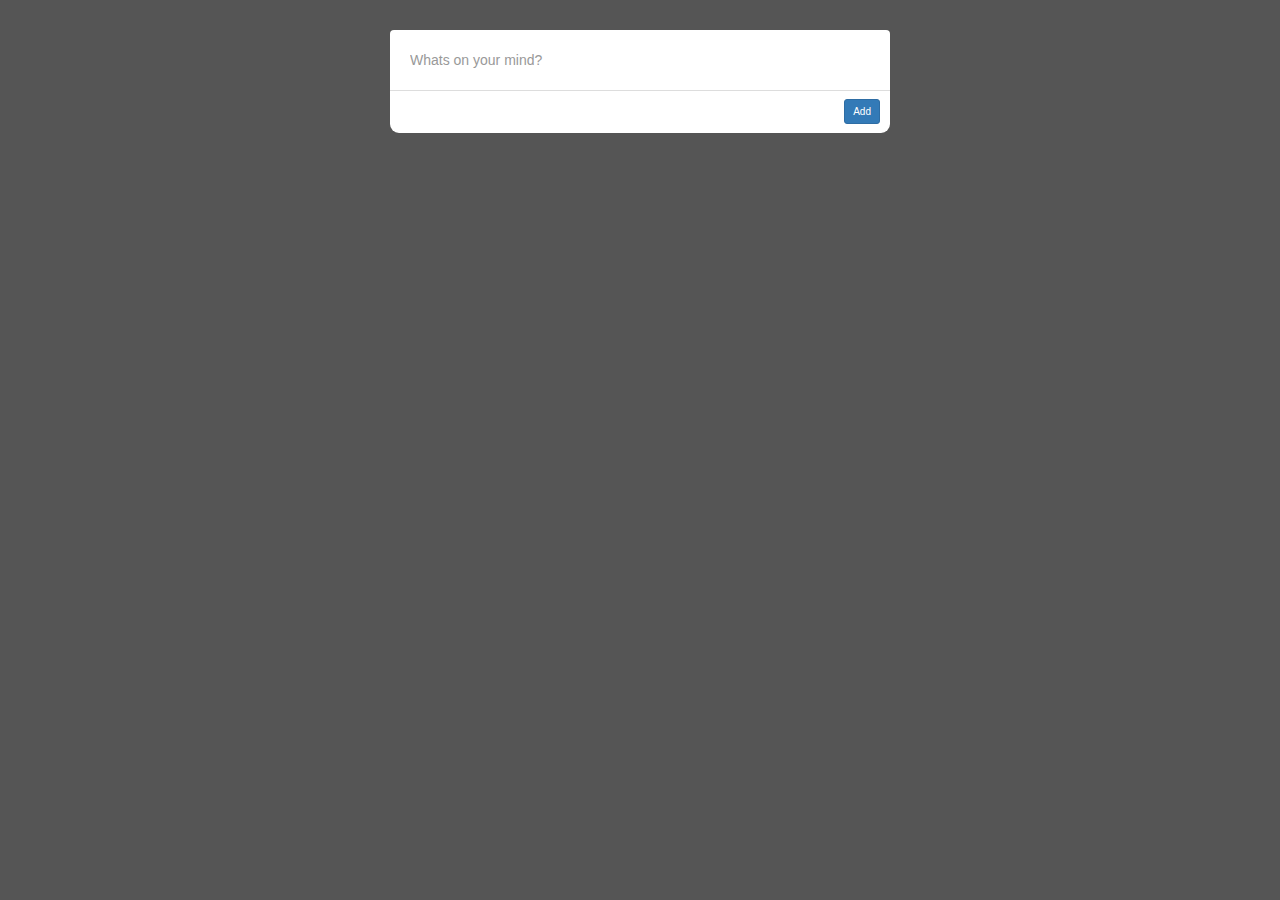
==== To-Do/index.html @ 684ff33e "Bookmarking app done" ====
<!DOCTYPE html>
<html lang="en">
<head>
    <meta charset="UTF-8">
    <meta name="viewport" content="width=device-width, initial-scale=1.0">
    <title>Document</title>
   
    <script src="main.js" defer></script>
    <link rel="stylesheet" href="https://cdn.jsdelivr.net/npm/bootstrap@3.3.7/dist/css/bootstrap.min.css">
 
    <link rel="stylesheet" href="style.css">
</head>
<body>
<div class="overlay"></div>

<div class="floater content">
    <form action="" class="bookmark-form">
    <div class="floater-top">
        <input type="text" class="form-control" placeholder="Whats on your mind?">
    </div>
    <div class="floater-bottom">
        <button type="submit" class="btn btn-primary btn-sm">Add</button>
    </div>
</form>
</div>

<div class="bookmarks-list content">
    
</div>

</body>
</html>
---- To-Do/style.css ----
body,
.jumbotron {
    padding: 30px;
}

body {
    background: #555;
}

.content {
    font-size: 19px;
    line-height: 1.5;
    max-width: 500px;
    margin: 0 auto;
    position: relative;
    border-radius: 9px;
}

.floater {
    background: #fff;
    transition: 0.3s cubic-bezier(0.175, 0.885, 0.32, 1.4) all;
    margin-bottom: 30px;
    z-index: 11;
}

.floater input[type=text] {
    padding: 30px 20px;
    border: none;
    box-shadow: none;
    font-size: 14px;
    transition: 0.3s cubic-bezier(0.175, 0.885, 0.32, 1.4) all;
}

.floater-bottom {
    padding: 6px 10px 7px;
    text-align: right;
    border-top: 1px solid #DDD;
}

.floater-bottom button {
    padding: 4px 8px;
    font-size: 10px;
}

.overlay {
    position: fixed;
    top: 0;
    left: 0;
    background: rgba(0, 0, 0, 0.80);
    width: 100%;
    height: 100%;
    opacity: 0;
    transition: 0.3s ease opacity;
    z-index: 1;
    pointer-events: none;
}

body.show-floater .floater {
    transform: scale(1.1);
}

body.show-floater .floater input[type=text] {
    padding: 50px 20px;
    font-size: 18px;
}

body.show-floater .overlay {
    opacity: 1;
    pointer-events: all;
}

.bookmarks-list {
    position: relative;
    z-index: 0;
}

.bookmark {
    display: flex;
    background: #FFF;
    position: relative;
    color: #999;
    padding: 20px;
    transition: 0.3s ease all;
    border-bottom: 1px solid #DDD;
    font-size: 16px;
}

.bookmark:hover {
    color: #1CE;
    text-decoration: none;
}

.bookmark:first-child {
    border-top-left-radius: 5px;
    border-top-right-radius: 5px;
}

.bookmark:last-child {
    border-bottom-left-radius: 5px;
    border-bottom-right-radius: 5px;
    border-bottom: 0;
}

.bookmark .img {
    background-color: #DDD;
    border-radius: 3px;
    background-image: url(https://avatars.githubusercontent.com/u/113535466?v=4);
    background-size: cover;
    width: 80px;
    height: 60px;
    margin-right: 20px;
}

.bookmark .title {
    display: flex;
    align-items: center;

}

.bookmark .glyphicon-remove {
    position: absolute;
    top: 10px;
    right: 10px;
    color: #444;
    font-size: 12px;
    transition: 0.3s ease color;
}
.bookmark .glyphicon-remove:hover {
    color: #888;
}
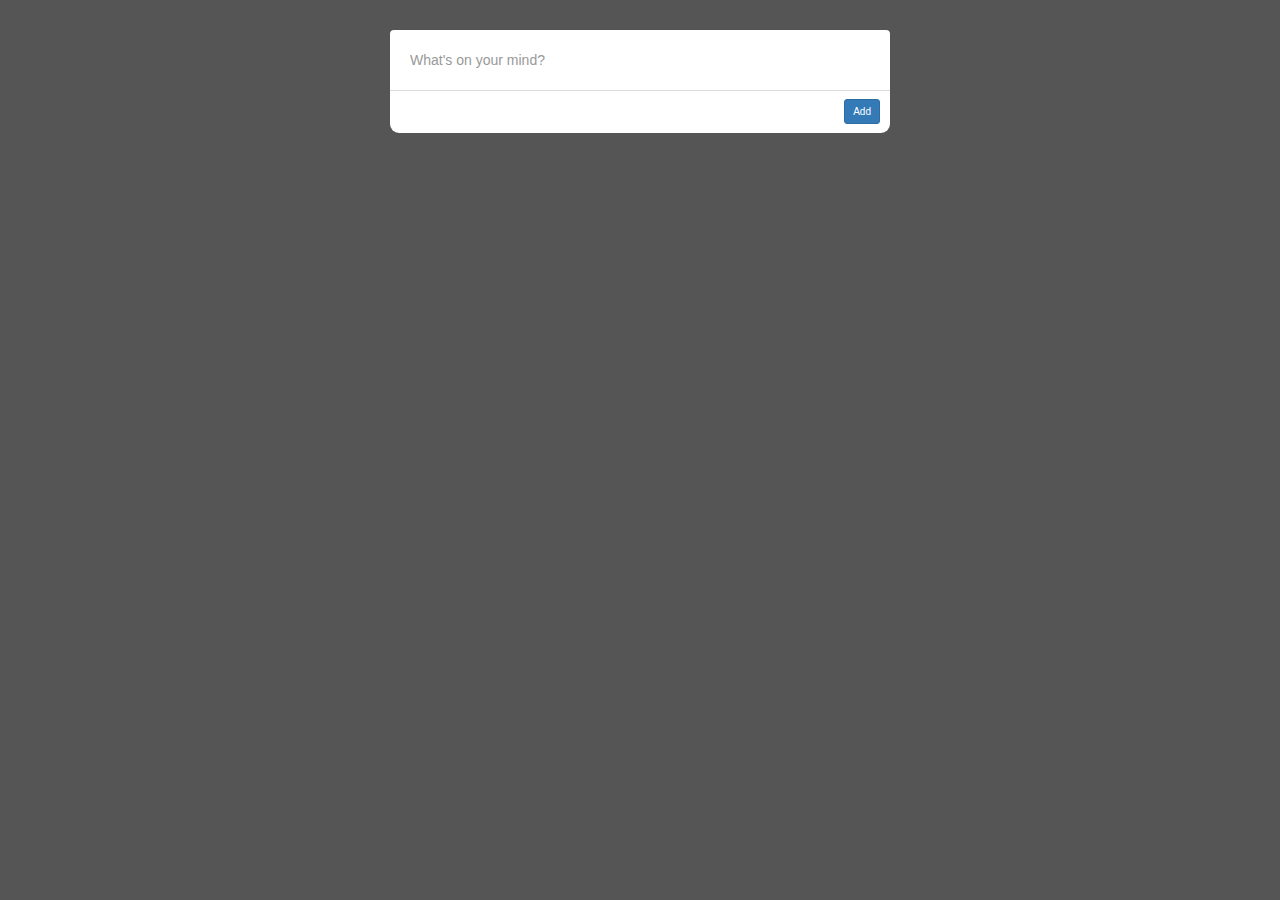
==== commit 150e55ab: "Todo List done" ====
--- a/To-Do/index.html
+++ b/To-Do/index.html
@@ -14,9 +14,9 @@
 <div class="overlay"></div>
 
 <div class="floater content">
-    <form action="" class="bookmark-form">
+    <form action="" class="todo-form">
     <div class="floater-top">
-        <input type="text" class="form-control" placeholder="Whats on your mind?">
+        <input type="text" class="form-control" placeholder="What's on your mind?">
     </div>
     <div class="floater-bottom">
         <button type="submit" class="btn btn-primary btn-sm">Add</button>
@@ -24,7 +24,7 @@
 </form>
 </div>
 
-<div class="bookmarks-list content">
+<div class="todos-list content">
     
 </div>
 
--- a/To-Do/style.css
+++ b/To-Do/style.css
@@ -74,7 +74,7 @@
     z-index: 0;
 }
 
-.bookmark {
+.todo {
     display: flex;
     background: #FFF;
     position: relative;
@@ -85,23 +85,23 @@
     font-size: 16px;
 }
 
-.bookmark:hover {
+.todo:hover {
     color: #1CE;
     text-decoration: none;
 }
 
-.bookmark:first-child {
+.todo:first-child {
     border-top-left-radius: 5px;
     border-top-right-radius: 5px;
 }
 
-.bookmark:last-child {
+.todo:last-child {
     border-bottom-left-radius: 5px;
     border-bottom-right-radius: 5px;
     border-bottom: 0;
 }
 
-.bookmark .img {
+.todo .img {
     background-color: #DDD;
     border-radius: 3px;
     background-image: url(https://avatars.githubusercontent.com/u/113535466?v=4);
@@ -111,20 +111,37 @@
     margin-right: 20px;
 }
 
-.bookmark .title {
+.todo .title {
     display: flex;
     align-items: center;
 
 }
 
-.bookmark .glyphicon-remove {
+.todo .glyphicon-remove {
     position: absolute;
     top: 10px;
     right: 10px;
     color: #444;
-    font-size: 12px;
+    font-size: 16px;
     transition: 0.3s ease color;
 }
-.bookmark .glyphicon-remove:hover {
+.todo .glyphicon-remove:hover {
     color: #888;
+}
+
+
+.todo .glyphicon-ok {
+    position: absolute;
+    top: 75px;
+    right: 10px;
+    color: #444;
+    font-size: 16px;
+    transition: 0.3s ease color;
+}
+.todo .glyphicon-ok:hover {
+    color: #888;
+}
+
+.todo .checked{
+    color: lime;
 }